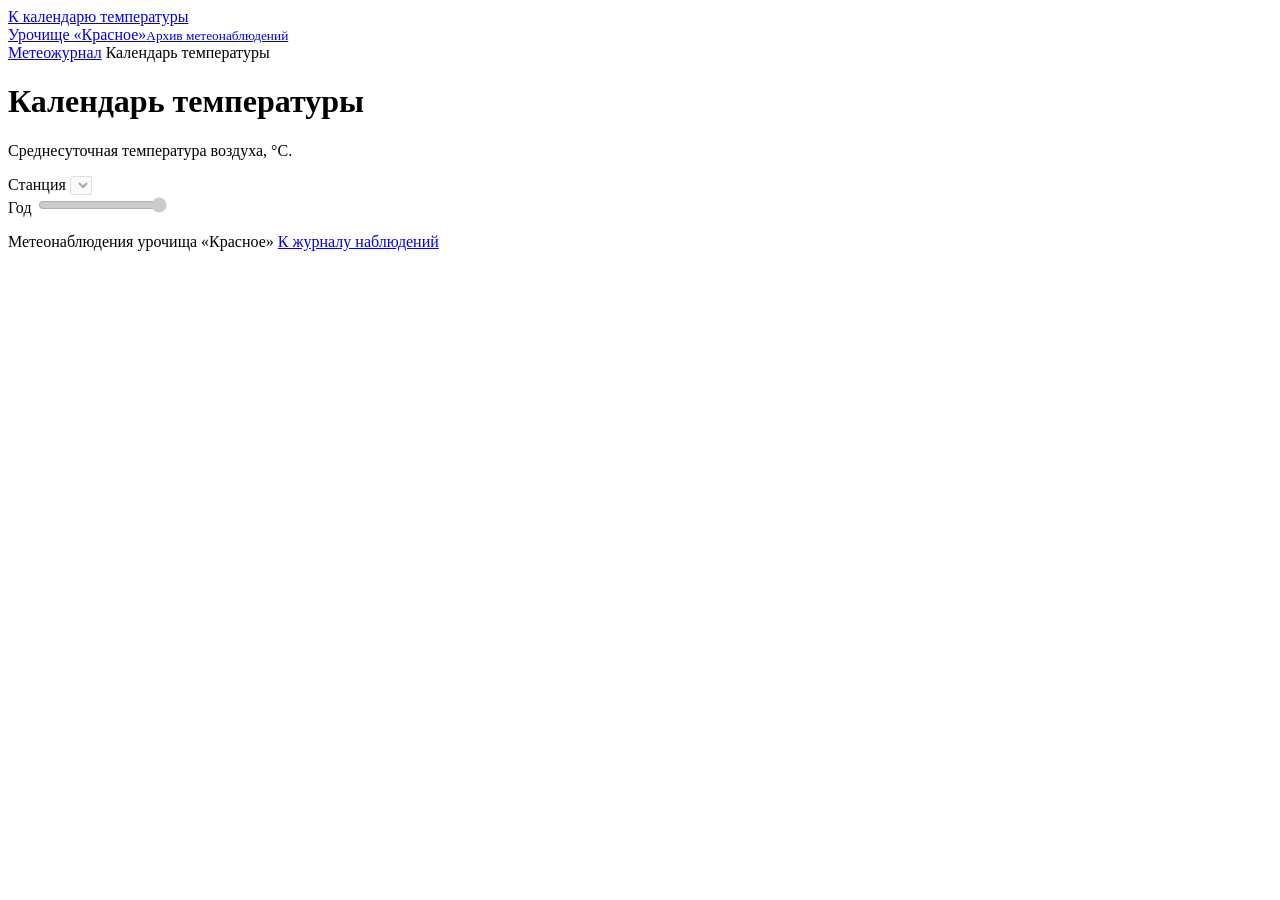
==== web/calendar.html @ 43dcc1fd "Подготовить календарь температуры, защиту и проверенный комплект для жюри" ====
<!doctype html>
<html lang="ru">
<head>
  <meta charset="utf-8">
  <meta name="viewport" content="width=device-width, initial-scale=1">
  <meta name="color-scheme" content="light">
  <meta name="theme-color" content="#173e32">
  <title>Календарь температуры · Урочище «Красное»</title>
  <link rel="stylesheet" href="/style.css">
  <link rel="stylesheet" href="/calendar.css">
  <script defer src="/calendar.js"></script>
</head>
<body>
  <a class="skip-link" href="#temperature-content">К календарю температуры</a>
  <header class="masthead">
    <div class="shell masthead-inner">
      <a class="brand" href="/">
        <span>Урочище «Красное»<small>Архив метеонаблюдений</small></span>
      </a>
      <nav class="temperature-nav" aria-label="Разделы метеожурнала">
        <a class="nav-button" href="/">Метеожурнал</a>
        <span class="nav-button" aria-current="page">Календарь температуры</span>
      </nav>
    </div>
  </header>

  <main class="shell temperature-shell" id="temperature-content">
    <header class="page-heading">
      <div>
        <h1>Календарь температуры</h1>
        <p>Среднесуточная температура воздуха, °C.</p>
      </div>
    </header>

    <div class="filters temperature-filters">
      <div class="filter">
        <label for="temperature-station">Станция</label>
        <select id="temperature-station" disabled></select>
      </div>
      <div class="filter temperature-range">
        <label for="temperature-year">Год</label>
        <output id="temperature-year-value" for="temperature-year"></output>
        <input type="range" id="temperature-year" min="1992" max="2025" step="1" value="2025"
          aria-describedby="temperature-year-range" disabled>
        <div id="temperature-year-range" class="temperature-year-range">
          <span id="temperature-first-year"></span>
          <span id="temperature-last-year"></span>
        </div>
      </div>
    </div>

    <p class="status" id="temperature-status" role="status"></p>
    <section class="temperature-data" id="temperature-data" aria-labelledby="temperature-title" aria-busy="true" hidden>
      <div class="temperature-section-heading">
        <h2 id="temperature-title"></h2>
        <dl class="temperature-stats">
          <div>
            <dt>Пригодные сутки</dt>
            <dd id="temperature-coverage"></dd>
          </div>
          <div>
            <dt>Мин. среднесуточная</dt>
            <dd id="temperature-minimum"></dd>
          </div>
          <div>
            <dt>Макс. среднесуточная</dt>
            <dd id="temperature-maximum"></dd>
          </div>
        </dl>
      </div>

      <div class="temperature-legend">
        <p>Общая шкала для всех лет и станций, °C</p>
        <ul class="temperature-scale" id="temperature-scale" aria-label="Интервалы температуры"></ul>
        <ul class="temperature-legend-quality" aria-label="Статусы качества">
          <li><span class="temperature-swatch" data-band="missing" aria-hidden="true"></span>Нет наблюдений</li>
          <li><span class="temperature-swatch" data-band="invalid" aria-hidden="true"></span>Не прошли контроль качества</li>
        </ul>
      </div>

      <p id="temperature-keys" class="temperature-keys">Выберите день на карте. Стрелки ← → меняют день, ↑ ↓ — неделю.</p>
      <div class="temperature-detail">
        <div role="status" aria-atomic="true">
          <p class="temperature-reading" id="temperature-reading"></p>
          <p class="temperature-reason" id="temperature-reason"></p>
        </div>
        <a id="temperature-source" class="button secondary" href="/api/raw" target="_blank" rel="noopener" hidden>Исходные сроки (JSON)</a>
      </div>

      <div class="temperature-months" id="temperature-months" role="group" aria-label="Дни года"
        aria-describedby="temperature-keys"></div>
    </section>
    <noscript><p class="status">Включите JavaScript, чтобы открыть календарь.</p></noscript>
  </main>

  <footer class="footer shell temperature-shell">
    <span>Метеонаблюдения урочища «Красное»</span>
    <a href="/">К журналу наблюдений</a>
  </footer>
</body>
</html>
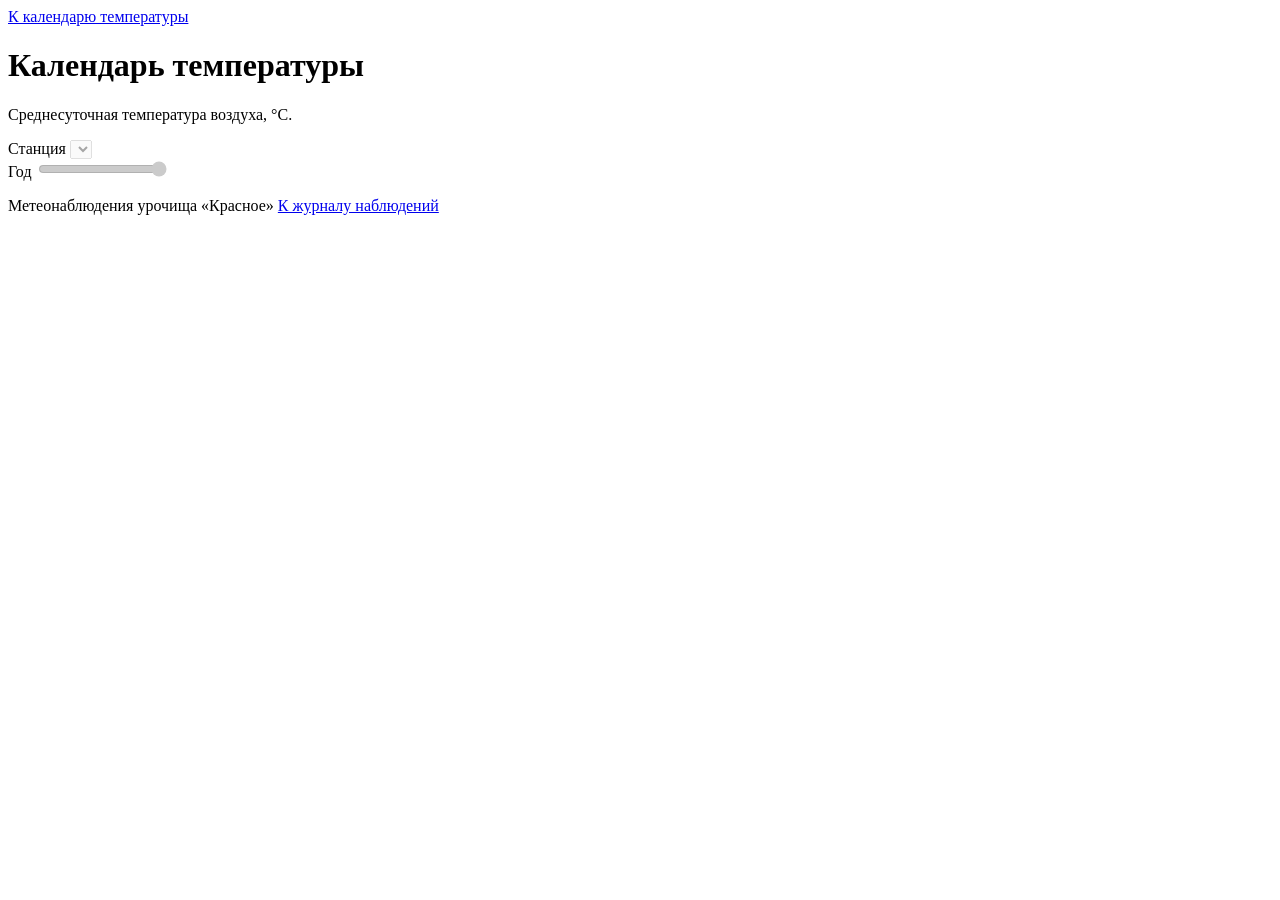
==== commit 3dd363ba: "Update archive workflows, quality checks and project materials" ====
--- a/web/calendar.html
+++ b/web/calendar.html
@@ -9,20 +9,12 @@
   <link rel="stylesheet" href="/style.css">
   <link rel="stylesheet" href="/calendar.css">
   <script defer src="/calendar.js"></script>
+  <link rel="stylesheet" href="/legacy-shell.css">
+  <script type="module" src="/archive-shell.js"></script>
 </head>
-<body>
+<body class="legacy-workspace">
+  <aside class="side" data-archive-nav></aside>
   <a class="skip-link" href="#temperature-content">К календарю температуры</a>
-  <header class="masthead">
-    <div class="shell masthead-inner">
-      <a class="brand" href="/">
-        <span>Урочище «Красное»<small>Архив метеонаблюдений</small></span>
-      </a>
-      <nav class="temperature-nav" aria-label="Разделы метеожурнала">
-        <a class="nav-button" href="/">Метеожурнал</a>
-        <span class="nav-button" aria-current="page">Календарь температуры</span>
-      </nav>
-    </div>
-  </header>
 
   <main class="shell temperature-shell" id="temperature-content">
     <header class="page-heading">
